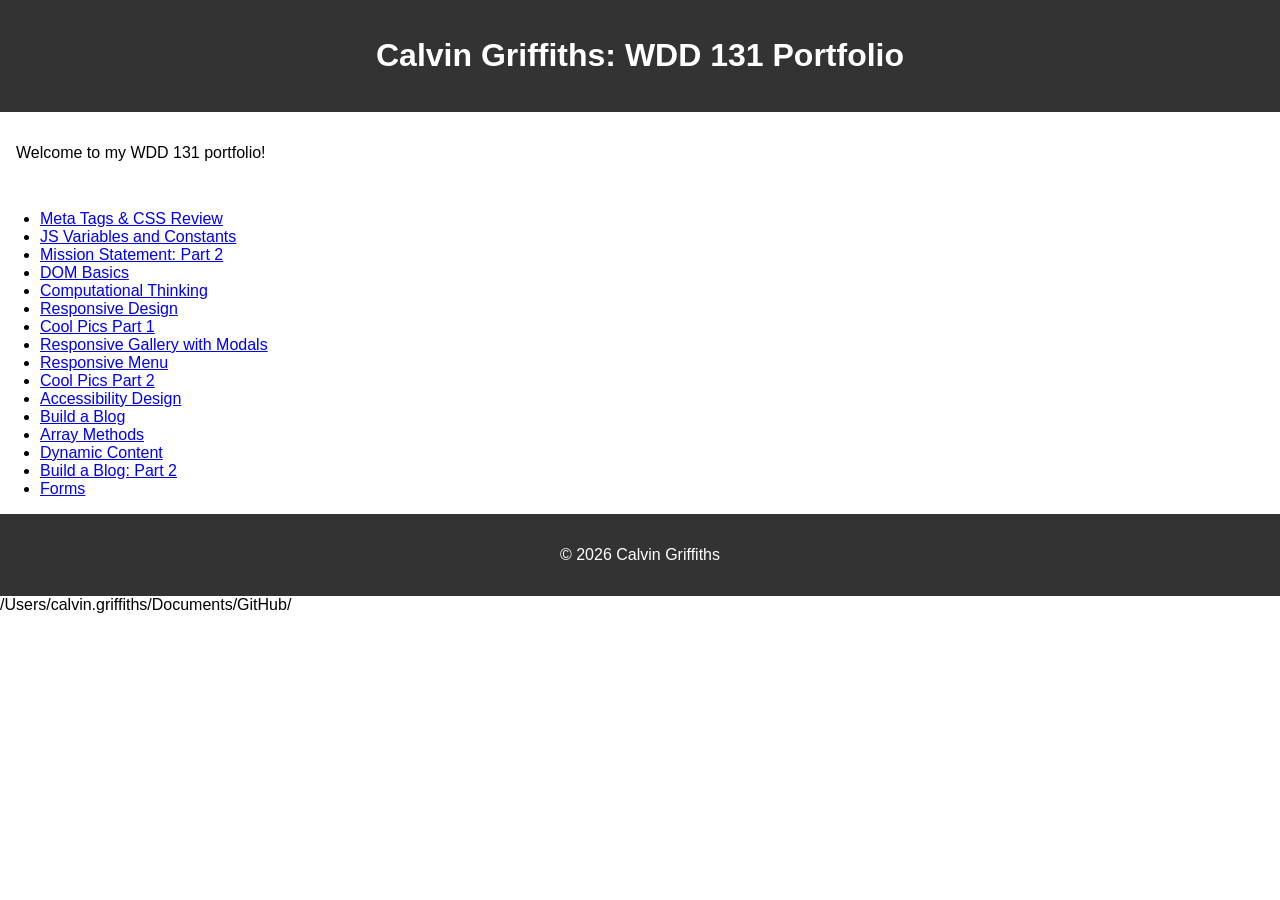
==== index.html @ 8f2294bc "Added Completed Forms Ponder" ====
<!DOCTYPE html>
<html lang="en">
<head>
    <!-- Meta Charset -->
    <meta charset="UTF-8">

    <!-- Meta Viewport (good practice) -->
    <meta name="viewport" content="width=device-width, initial-scale=1.0">

    <!-- Title -->
    <title>Calvin Griffiths: WDD 131 Portfolio</title>

    <!-- Meta Description -->
    <meta name="description" content="Portfolio of work completed in WDD 131.">

    <!-- Meta Author -->
    <meta name="author" content="Cal Griffiths">

    <!-- Link to CSS -->
    <link rel="stylesheet" href="style.css">
</head>
<body>

    <header>
        <h1>Calvin Griffiths: WDD 131 Portfolio</h1>
    </header>

    <main>
        <p>Welcome to my WDD 131 portfolio!</p>
    </main>
    <nav>
        <ul>
            <li><a href="ponder/meta-css.html">Meta Tags & CSS Review</a></li>
            <li><a href="ponder/js-variables.html">JS Variables and Constants</a></li>
            <li><a href="ponder/mission-statement.html">Mission Statement: Part 2</a></li>
            <li><a href="ponder/dom-basics.html">DOM Basics</a></li>
            <li><a href="ponder/computational_thinking.html">Computational Thinking</a></li>
            <li><a href="ponder/responsive_design.html">Responsive Design</a></li>
            <li><a href="ponder/cool-pics(1).html">Cool Pics Part 1</a></li>
            <li><a href="ponder/responsive_gallery_with_modals/responsive_gallery.html">Responsive Gallery with Modals</a></li>
            <li><a href="ponder/responsive_menu.html">Responsive Menu</a></li>
            <li><a href="ponder/cool-pics(2).html">Cool Pics Part 2</a></li>
            <li><a href="ponder/accessibility-design.html">Accessibility Design</a></li>
            <li><a href="prove/build_a_blog/build_a_blog.html">Build a Blog</a></li>
            <li><a href="ponder/array_methods/index.html">Array Methods </a></li>
            <li><a href="ponder/dynamic_content.html">Dynamic Content</a></li>
            <li><a href="prove/build_a_blog/index.html">Build a Blog: Part 2</a></li>
            <li><a href="ponder/forms.html">Forms</a></li> 
        </ul>
    </nav>
    <footer>
        <p>&copy; 2026 Calvin Griffiths</p>
    </footer>
/Users/calvin.griffiths/Documents/GitHub/
</body>
</html>
---- style.css ----
body {
    font-family: Arial, sans-serif;
    margin: 0;
}

header {
    background-color: #333;
    color: white;
    padding: 1rem;
    text-align: center;
}

main {
    padding: 1rem;
}

footer {
    background-color: #333;
    color: white;
    text-align: center;
    padding: 1rem;
}
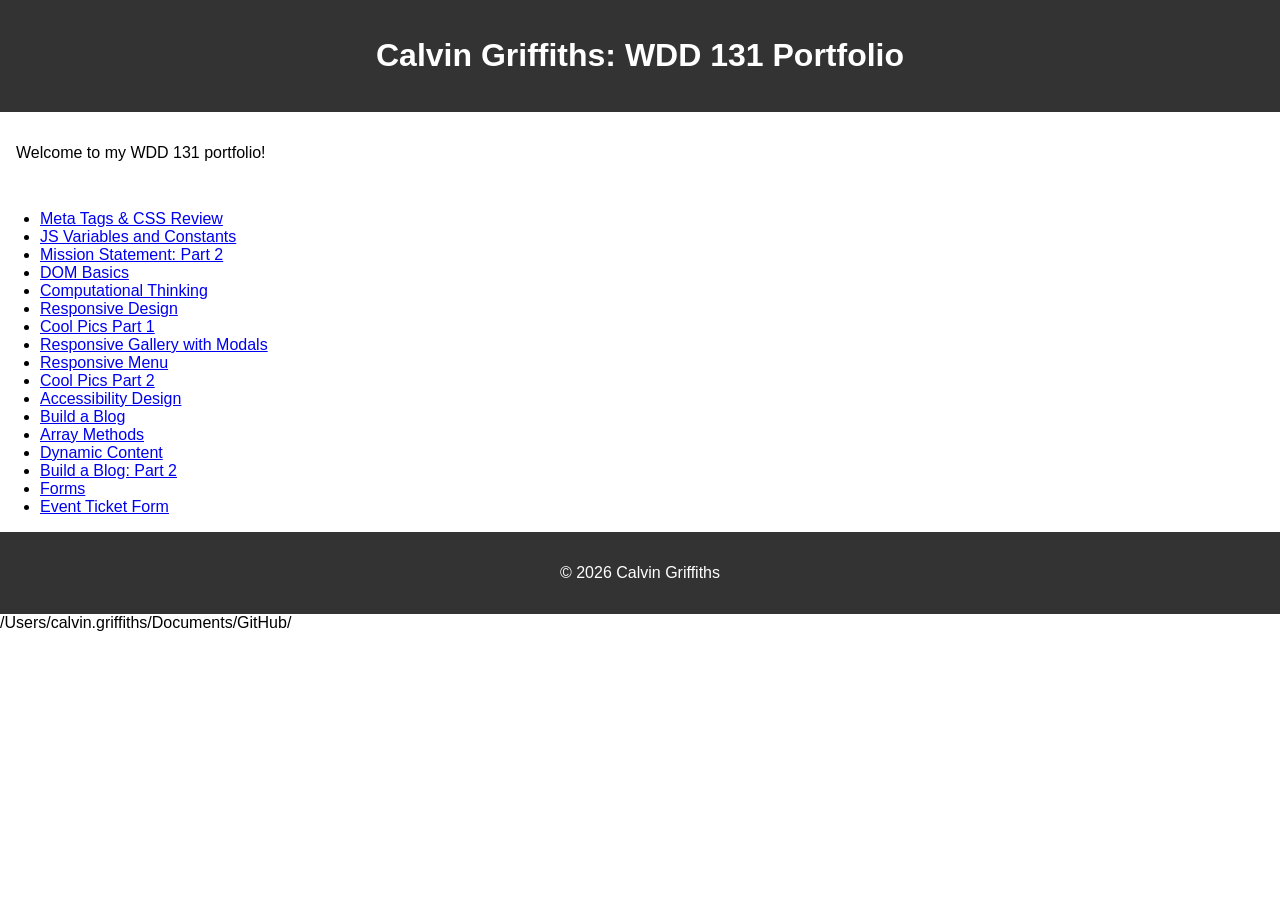
==== commit 7b644895: "Update index.html" ====
--- a/index.html
+++ b/index.html
@@ -46,6 +46,7 @@
             <li><a href="ponder/dynamic_content.html">Dynamic Content</a></li>
             <li><a href="prove/build_a_blog/index.html">Build a Blog: Part 2</a></li>
             <li><a href="ponder/forms.html">Forms</a></li> 
+            <li><a href="ponder/event-ticket-form.html">Event Ticket Form</a></li>
         </ul>
     </nav>
     <footer>
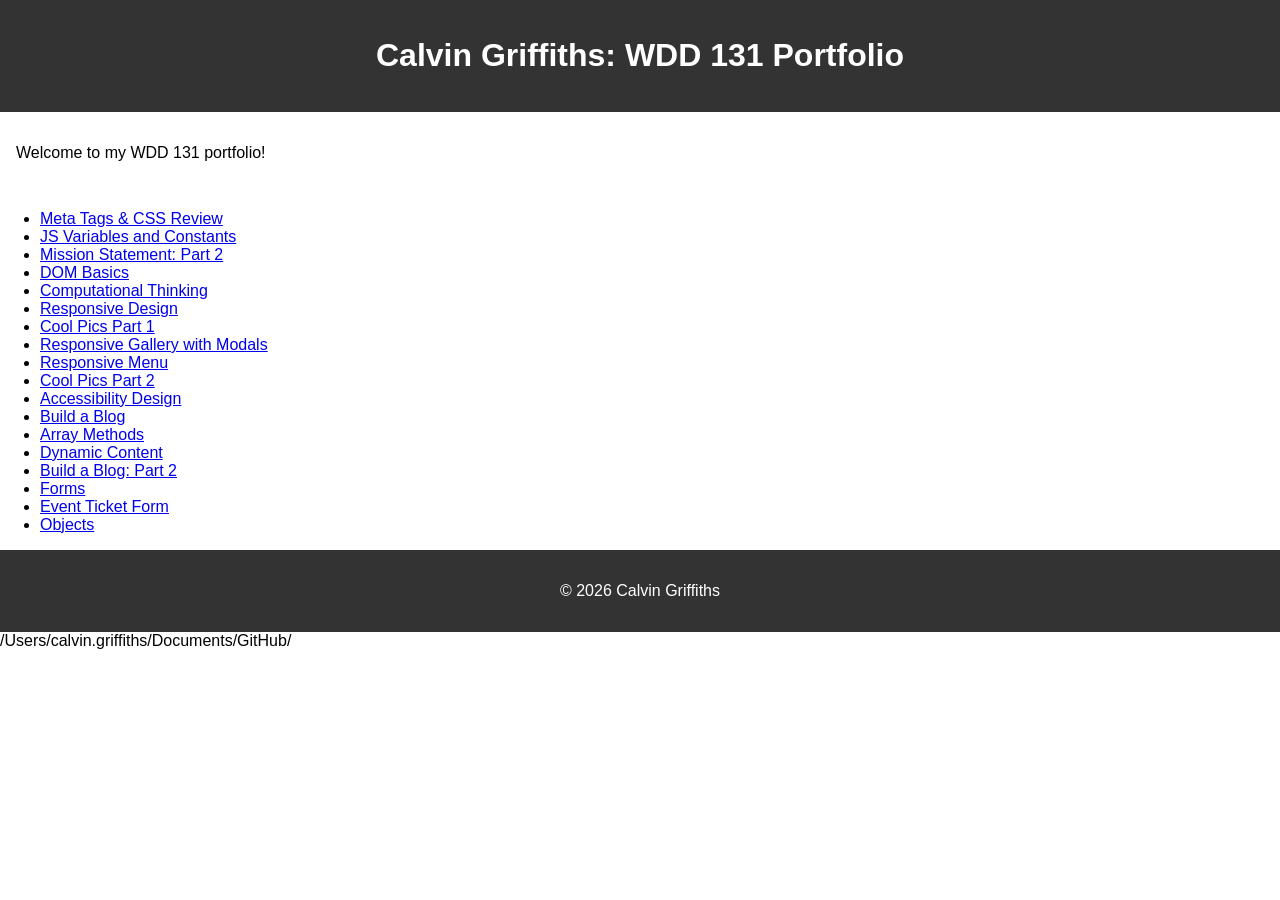
==== commit 3c9cc874: "Added Completed Objects Ponder Assignment" ====
--- a/index.html
+++ b/index.html
@@ -46,7 +46,8 @@
             <li><a href="ponder/dynamic_content.html">Dynamic Content</a></li>
             <li><a href="prove/build_a_blog/index.html">Build a Blog: Part 2</a></li>
             <li><a href="ponder/forms.html">Forms</a></li> 
-            <li><a href="ponder/event-ticket-form.html">Event Ticket Form</a></li>
+            <li><a href="prove/eventform/event-ticket-form.html">Event Ticket Form</a></li>
+             <li><a href="ponder/objects.html">Objects</a></li>
         </ul>
     </nav>
     <footer>
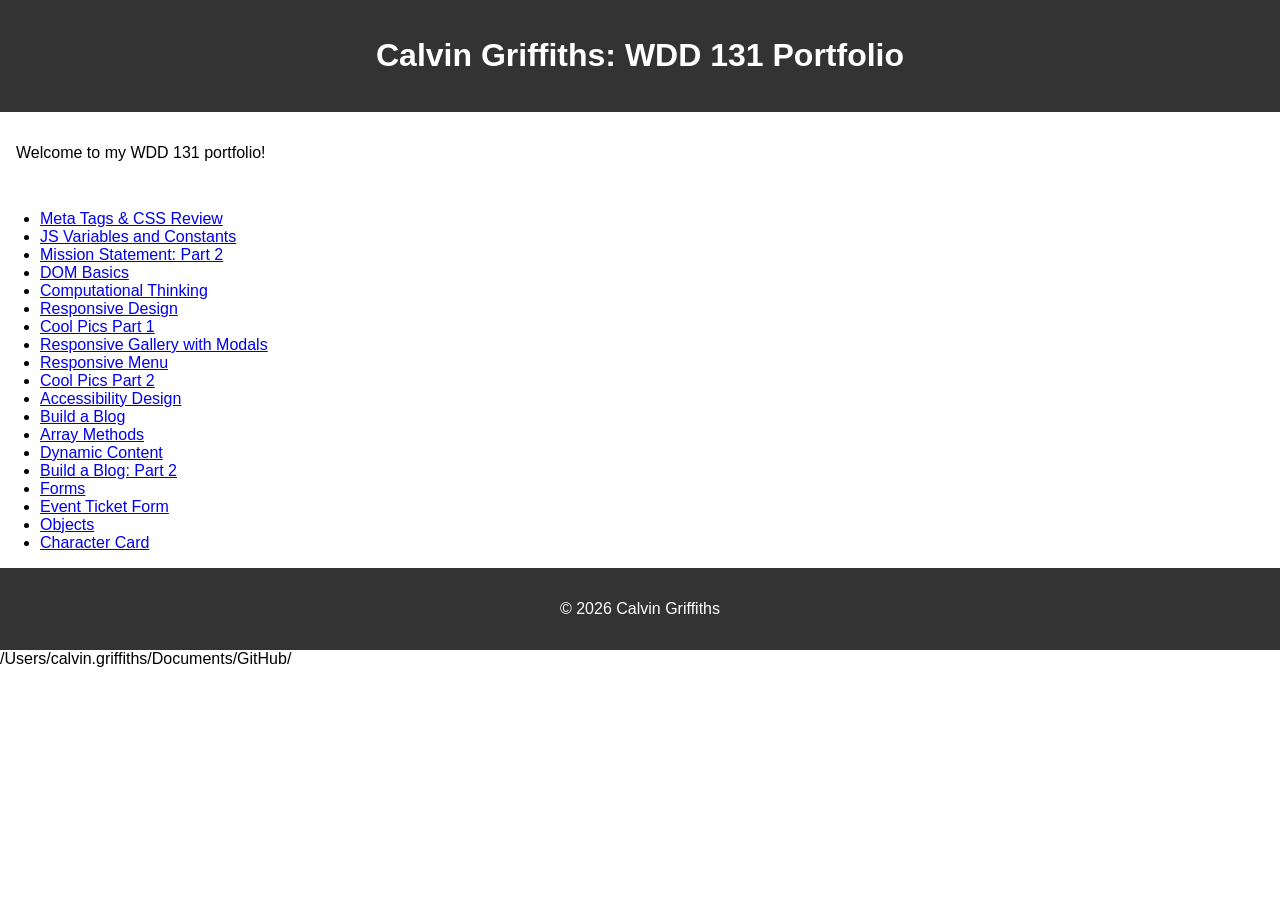
==== commit 3d0687e7: "Update index.html" ====
--- a/index.html
+++ b/index.html
@@ -47,7 +47,8 @@
             <li><a href="prove/build_a_blog/index.html">Build a Blog: Part 2</a></li>
             <li><a href="ponder/forms.html">Forms</a></li> 
             <li><a href="prove/eventform/event-ticket-form.html">Event Ticket Form</a></li>
-             <li><a href="ponder/objects.html">Objects</a></li>
+            <li><a href="ponder/objects.html">Objects</a></li>
+            <li><a href="prove/character-card/character-card.html">Character Card</a></li>
         </ul>
     </nav>
     <footer>
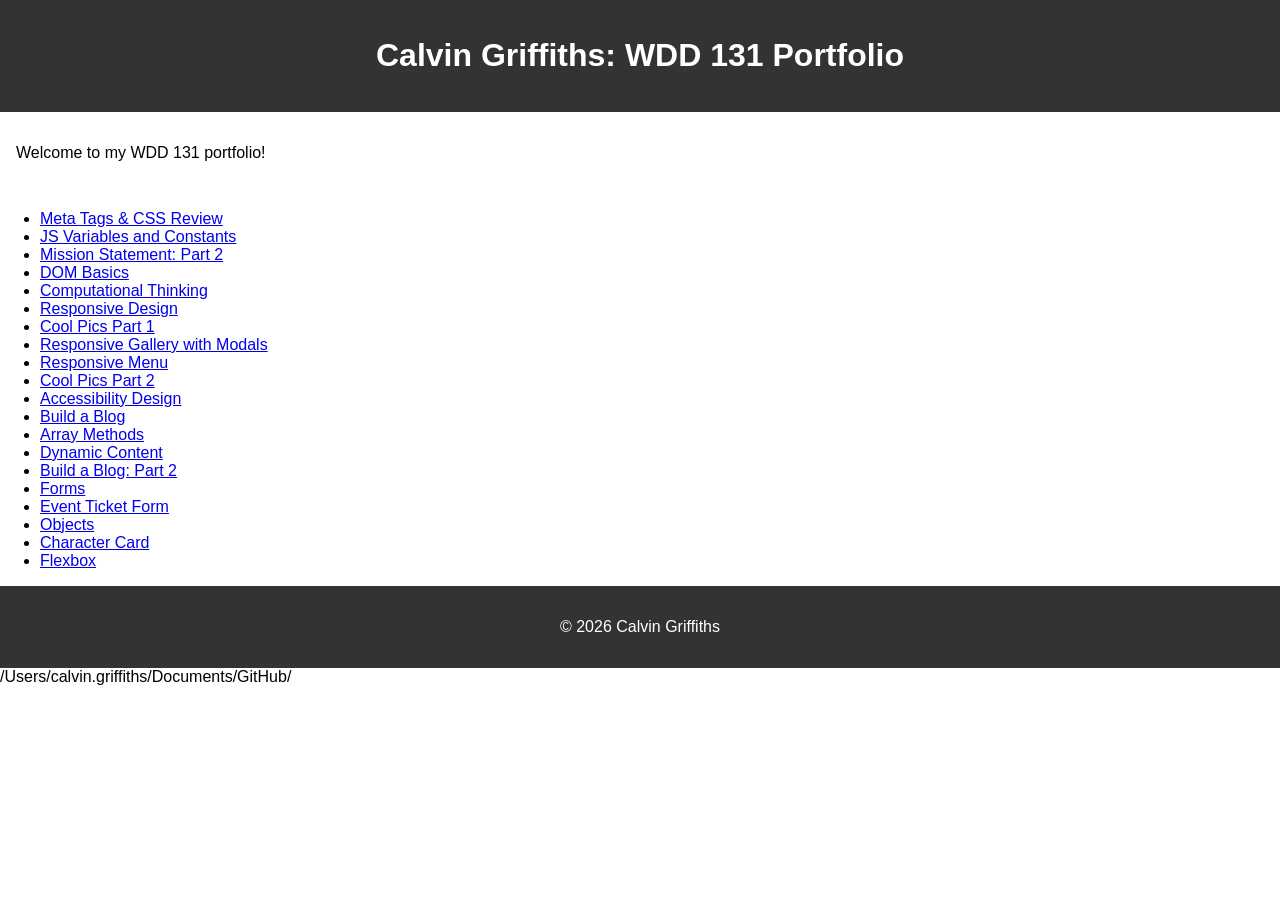
==== commit d5367949: "Update index.html" ====
--- a/index.html
+++ b/index.html
@@ -49,6 +49,7 @@
             <li><a href="prove/eventform/event-ticket-form.html">Event Ticket Form</a></li>
             <li><a href="ponder/objects.html">Objects</a></li>
             <li><a href="prove/character-card/character-card.html">Character Card</a></li>
+            <li><a href="ponder/flexbox.html">Flexbox</a></li>
         </ul>
     </nav>
     <footer>
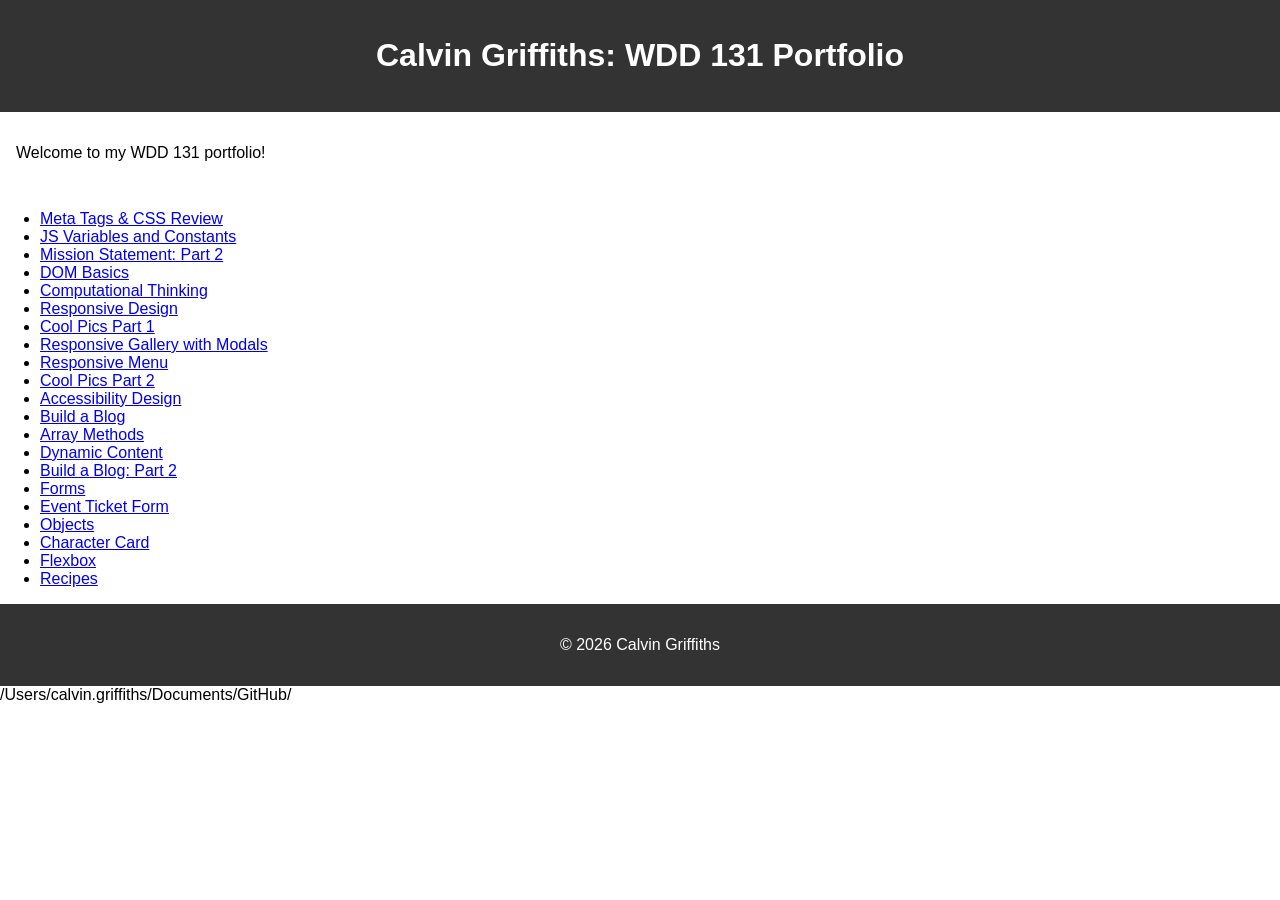
==== commit 403739b4: "Added Completed Recipes part 1 prove" ====
--- a/index.html
+++ b/index.html
@@ -50,6 +50,7 @@
             <li><a href="ponder/objects.html">Objects</a></li>
             <li><a href="prove/character-card/character-card.html">Character Card</a></li>
             <li><a href="ponder/flexbox.html">Flexbox</a></li>
+            <li><a href="prove/recipes/recipes.html">Recipes</a></li>
         </ul>
     </nav>
     <footer>
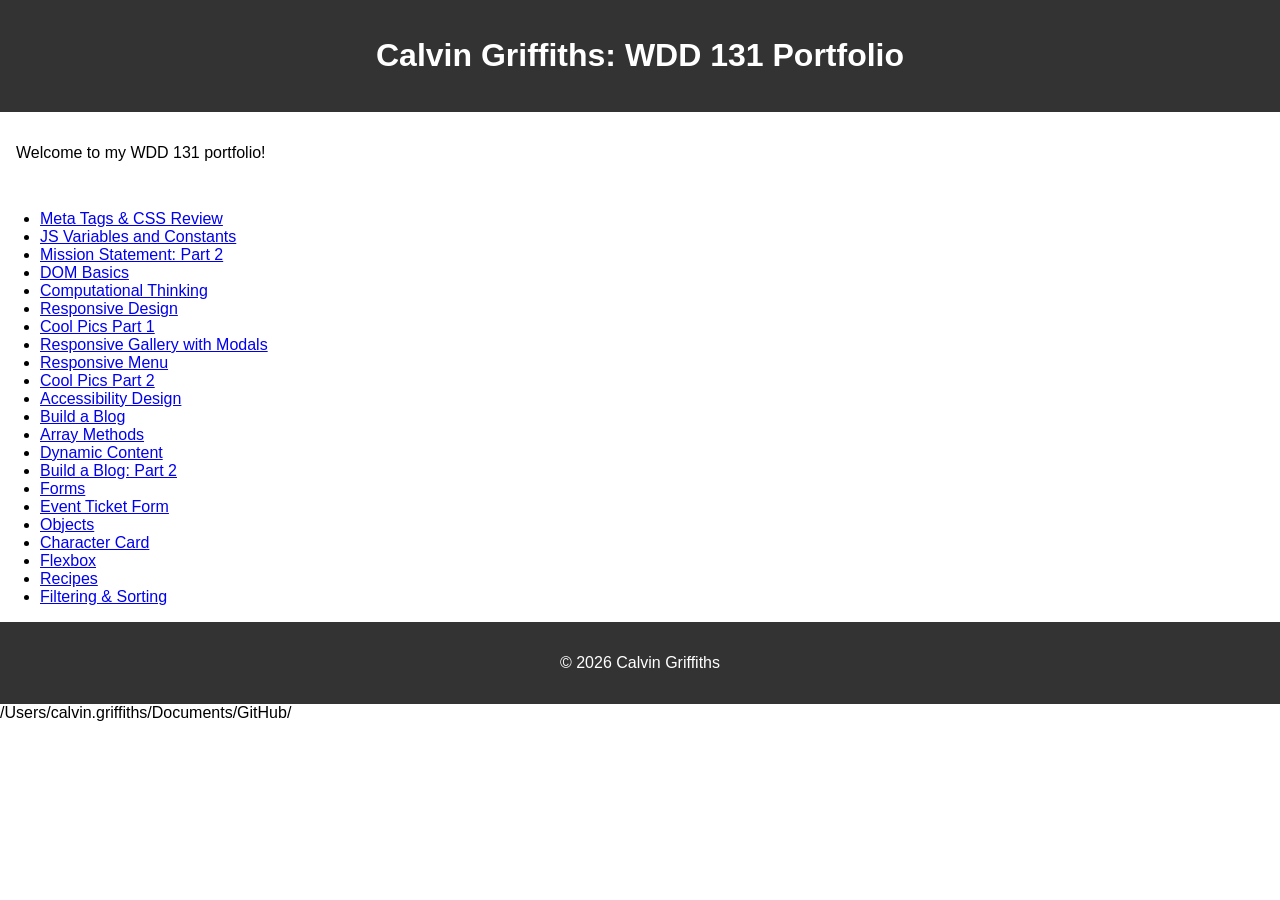
==== commit d621981f: "Added Completed Filtering & Sorting Ponder" ====
--- a/index.html
+++ b/index.html
@@ -51,6 +51,7 @@
             <li><a href="prove/character-card/character-card.html">Character Card</a></li>
             <li><a href="ponder/flexbox.html">Flexbox</a></li>
             <li><a href="prove/recipes/recipes.html">Recipes</a></li>
+            <li><a href="ponder/hikes.html">Filtering & Sorting</a></li>
         </ul>
     </nav>
     <footer>
